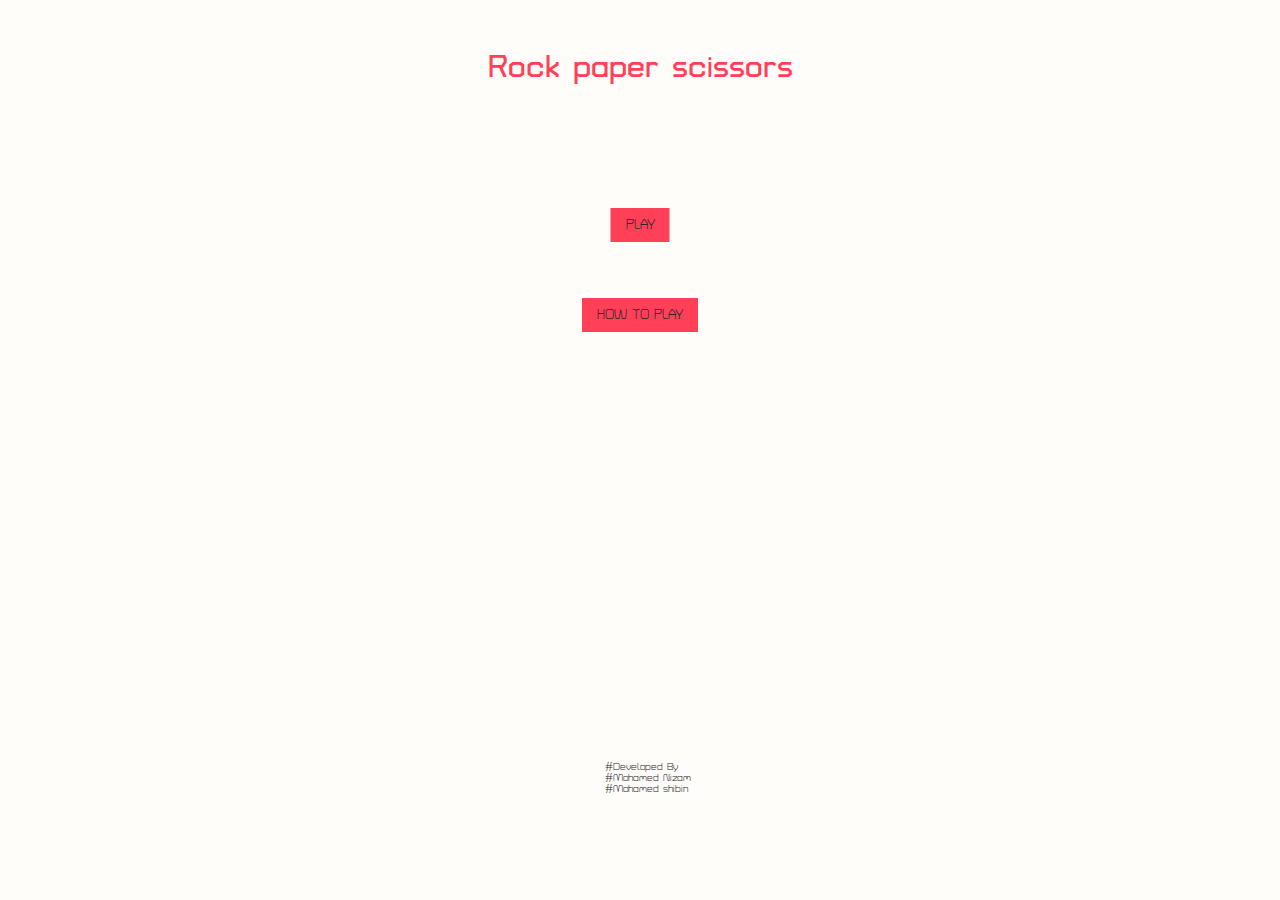
==== Main.html @ 5c5178b7 "pre commit" ====
<!DOCTYPE html>
<html lang="en">
<head>
    <meta charset="UTF-8">
    <meta name="viewport" content="width=device-width, initial-scale=1.0">
    <title>Rock paper Scissors</title>
</head>
<link rel="stylesheet" href="Main.css">
<body>

    <div class='container'>
        <h1 class="main">Rock paper scissors</h1>
        <button class="play" onclick="location.href='Index.html'">PLAY</button>
        <button class="how-to-play" onclick="location.href='https://www.wikihow.com/Play-Rock,-Paper,-Scissors'">HOW TO PLAY</button>
    </div>
   <div id="Dev">
<pre>
    #Developed By
    #Mohamed Nizam
    #Mohamed shibin
</pre>
   </div>
    <script src="Main.js"></script>
</body>
</html>
---- Main.css ----
@import url('https://fonts.googleapis.com/css2?family=Turret+Road:wght@800&display=swap');
*{
    padding: 0;
    margin: 0;
    box-sizing: border-box;
}
body{
    background-color: #fffdf9;
}
.main{
    text-align: center;
    margin-top: 50px;
    font-family: 'Turret Road', cursive;
    color: #ff4057;
}
.play{
    position: absolute;
    left: 50%;
    top: 25%;
    transform: translate(-50%,-50%);
    border: none;
    outline: none;
    padding: 10px 15px;
    background-color: #ff4057;
    color: #29252c;
    font-family: 'Turret Road', cursive;
}
.how-to-play{
    position: absolute;
    left: 50%;
    top: 35%;
    transform: translate(-50%,-50%);
    border: none;
    outline: none;
    padding: 10px 15px;
    background-color: #ff4057;
    color: #29252c;
    font-family: 'Turret Road', cursive;
}
.about{
    position: absolute;
    left: 50%;
    top: 45%;
    transform: translate(-50%,-50%);
    border: none;
    outline: none;
    padding: 10px 15px;
    background-color: #ff4057;
    color: #29252c;
    font-family: 'Turret Road', cursive;
}
pre{
    color: #29252c;
    font-family: 'Turret Road', cursive;
    position: absolute;
    left: 50%;
    bottom: 10%;
    transform: translate(-50%,-50%);
    font-size: 10px;
}
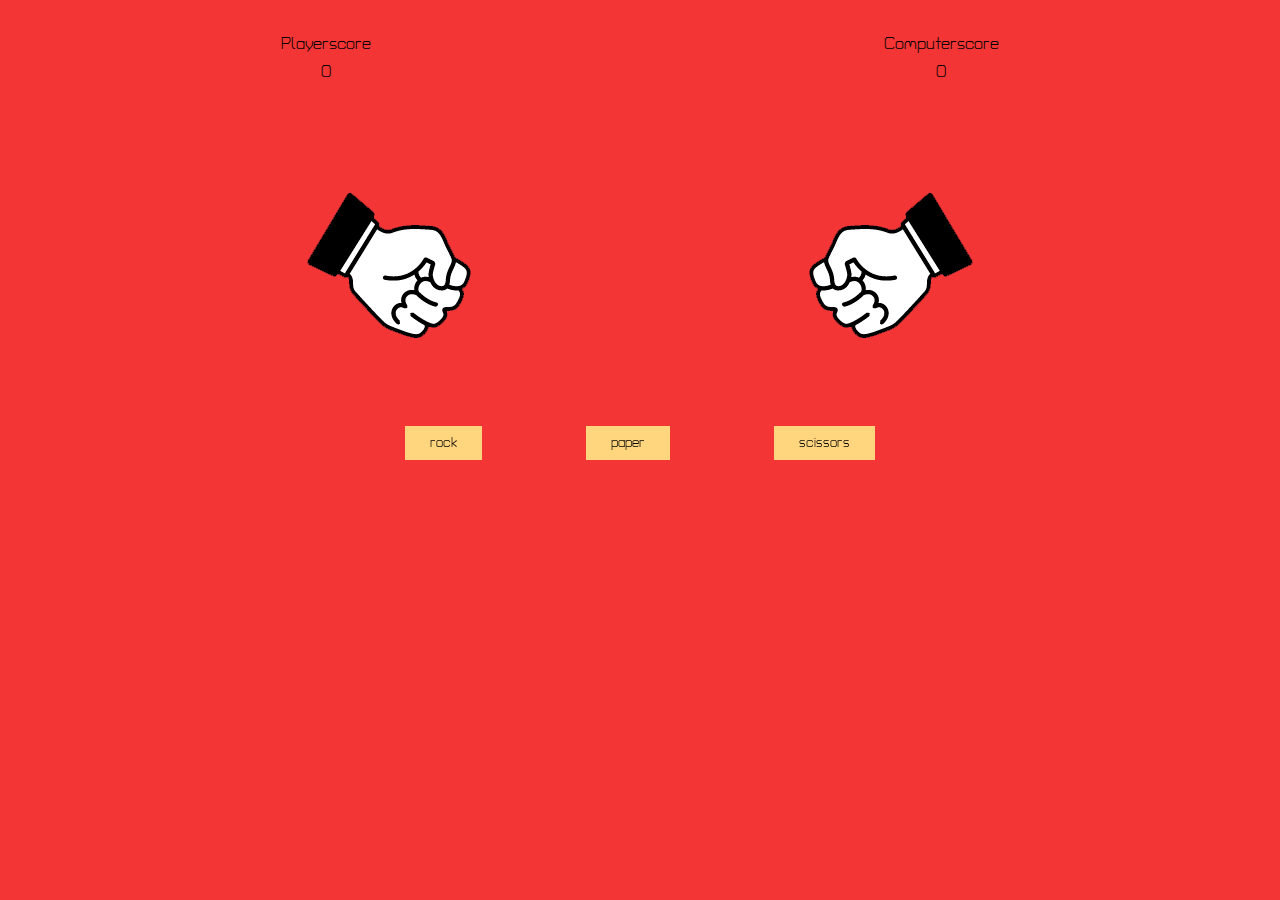
==== commit e8cc5c37: "Add files via upload" ====
--- a/Main.html
+++ b/Main.html
@@ -1,25 +1,44 @@
-<!DOCTYPE html>
-<html lang="en">
-<head>
-    <meta charset="UTF-8">
-    <meta name="viewport" content="width=device-width, initial-scale=1.0">
-    <title>Rock paper Scissors</title>
-</head>
-<link rel="stylesheet" href="Main.css">
-<body>
-
-    <div class='container'>
-        <h1 class="main">Rock paper scissors</h1>
-        <button class="play" onclick="location.href='Index.html'">PLAY</button>
-        <button class="how-to-play" onclick="location.href='https://www.wikihow.com/Play-Rock,-Paper,-Scissors'">HOW TO PLAY</button>
-    </div>
-   <div id="Dev">
-<pre>
-    #Developed By
-    #Mohamed Nizam
-    #Mohamed shibin
-</pre>
-   </div>
-    <script src="Main.js"></script>
-</body>
+<!DOCTYPE html>
+<html lang="en">
+<head>
+    <meta charset="UTF-8">
+    <meta name="viewport" content="width=device-width, initial-scale=1.0">
+    <title>Rock Paper Scissors</title>
+</head>
+<link rel="stylesheet" href="Style.css">
+<body>
+    <section class="game">
+        <div class="Score">
+            <div class="PlayerScore">
+                <p>Playerscore</p>
+                <p id="Pscore">0</p>
+            </div>
+            <div class="ComputerScore">
+                <p>Computerscore</p>
+                <p id="Cscore">0</p>
+            </div>
+        </div>
+        <div class="header">
+            <h1 class="Winner">
+                <!-- computer wins -->
+            </h1>
+        </div>
+<div class="Game">
+    <div class="PlayerHand"><img class="Phand" src="./Assets/rock.png" alt=""></div>
+    <div class="ComputerHand"><img class="Chand" src="./Assets/rock.png" alt=""></div>
+</div>
+<div class="Btn">
+    <button onclick='pHands("rock")'>rock</button>
+    <button onclick='pHands("paper")'>paper</button>
+    <button onclick='pHands("scissors")'>scissors</button>
+</div>
+<div class="popup">
+        <h1 class="Message">YOU WIN</h1>
+            <div class="Exit" onclick="location.href='Index.html'">Exit</div>
+            <div class="Restart" onclick="location.href='Main.html'">Restart</div>
+    </div>
+</div>
+    </section>
+    <script src="Script.js"></script>
+</body> 
 </html>--- a/Style.css
+++ b/Style.css
@@ -0,0 +1,149 @@
+@import url('https://fonts.googleapis.com/css2?family=Turret+Road:wght@800&display=swap');
+*{
+    margin: 0;
+    padding: 0;
+    box-sizing: border-box;
+}
+body{
+    background-color: #f33535;
+}
+.Score{
+    display: flex;
+    justify-content: space-around;
+    margin: 25px;
+    font-family: 'Turret Road', cursive;
+    text-align: center;
+}
+p{
+    margin: 10px;
+}
+.header{
+    text-align: center;
+    font-family: 'Turret Road', cursive;
+}
+.Winner{
+    margin: 25px;
+}
+.headers{
+    color: #eeeeee;
+    font-weight: 800;
+    font-size: xx-large;
+}
+.Game{
+    display: flex;
+    justify-content: space-evenly;
+    margin: 40px;
+}
+.PlayerHand{
+    transform: rotateY(180deg);
+}
+.Btn{
+position: absolute;
+left: 50%;
+transform: translate(-50%,-50%);
+}
+button{
+    margin: 50px;
+    border: none;
+    padding: 10px 25px;
+    background: #ffd57e;
+    outline: none;
+    font-family: 'Turret Road', cursive;
+}
+button:hover{
+    color: #212121;
+    background: #fca652;
+    transition: all 0.3s ease;
+    cursor: pointer;
+}
+.popup{
+    width: 472px;
+    height: 190px;
+    position: absolute;
+    top: 50%;
+    left: 50%;
+    transform: translate(-50%,-50%);
+    display: flex;
+    align-items: flex-end;
+    justify-content: center;
+    display: none;
+}
+.Message{
+    position: absolute;
+    left: 50%;
+    top: 30%;
+    transform: translate(-50%,-50%);
+    font-family: 'Turret Road', cursive;
+}
+.finalS{
+    position: absolute;
+    left: 50%;
+    top: 40%;
+    transform: translate(-50%,-50%);
+    font-family: 'Turret Road', cursive;
+}
+.Exit,.Restart{
+width: 86px;
+height: 40px;
+background: #ffd57e;
+font-family: 'Turret Road', cursive;
+display: flex;
+align-items: center;
+justify-content: center;
+margin: 15px;
+}
+.Exit:hover,.Restart:hover{
+    cursor: pointer;
+    background: #fca652;
+    transition: all 0.3s ease;
+    color: #212121;
+}
+@media(max-width: 500px){
+    .Score{
+        display: flex;
+        justify-content: space-around;
+        margin: 25px;
+        font-family: 'Turret Road', cursive;
+        text-align: center;
+    }
+    button:hover{
+        color: #212121;
+        background: #fca652;
+        transition: all 0.3s ease;
+        cursor: pointer;
+    }
+    button{
+        margin: 2px;
+        border: none;
+        padding: 2px 8px;
+        background: #fca652;
+        outline: none;
+        font-family: 'Turret Road', cursive;
+    }
+    .Btn{
+        position: absolute;
+        left: 50%;
+        transform: translate(-50%,-50%);
+        }
+        .Phand{
+            width: 150px;
+        }
+        .Chand{
+            width: 150px;
+        }
+}
+@media(max-width: 366px){
+    button{
+        margin: 1px;
+        border: none;
+        padding: 2px 5px;
+        background: #ffd57e;
+        outline: none;
+        font-family: 'Turret Road', cursive;
+    }
+}
+
+
+
+
+
